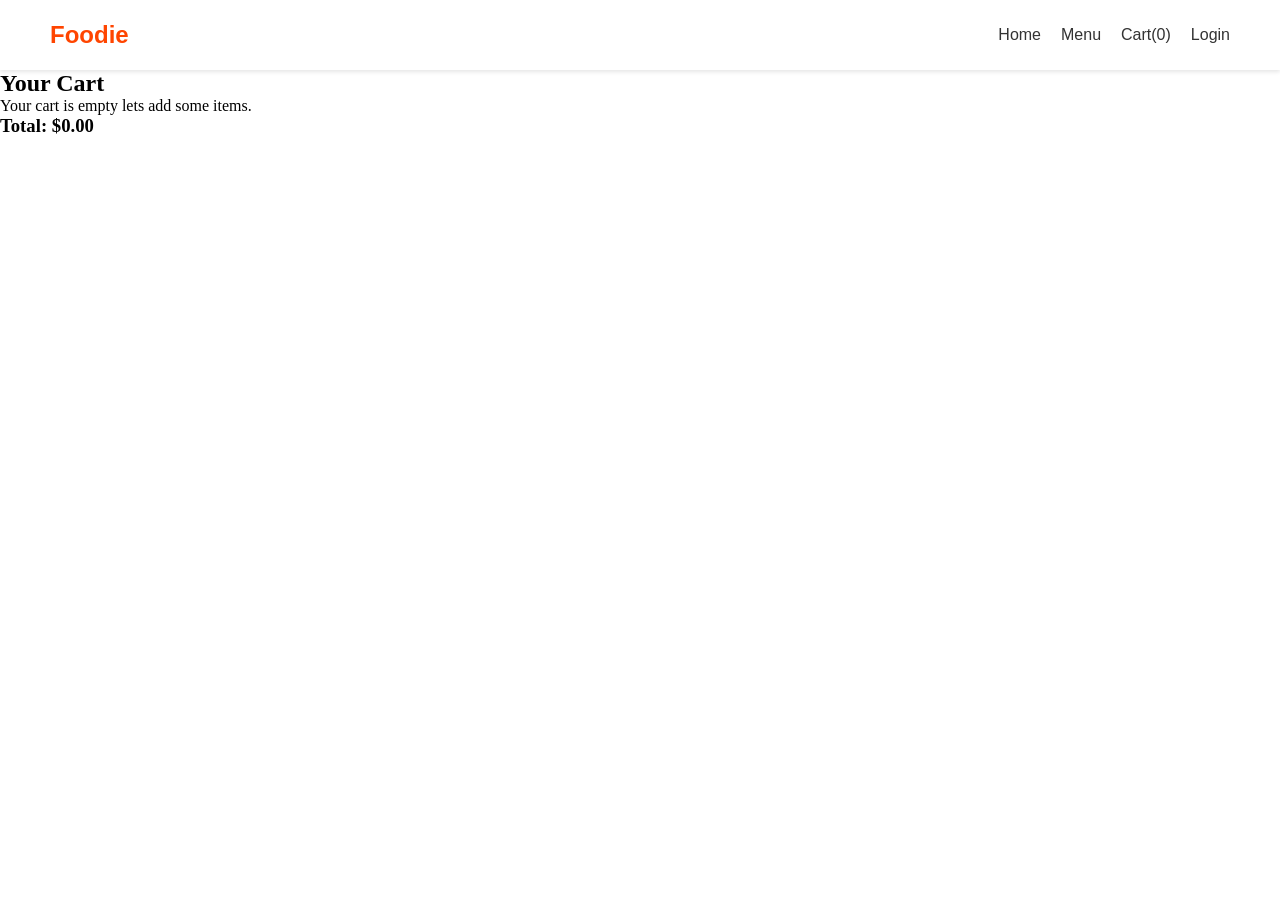
==== pages/cart.html @ 936394e1 "Initial commit: Restaurant Website project" ====
<!DOCTYPE html>
<html lang="en">
<head>
    <meta charset="UTF-8">
    <meta name="viewport" content="width=device-width, initial-scale=1.0">
    <title>Cart - Foodie</title>
    <link rel="stylesheet" href="../style.css">
</head>

<body>
    <header>
        <div class="logo">Foodie</div>
        <nav>
            <a href="../index.html">Home</a>
            <a href="menu.html">Menu</a>
            <a href="cart.html" class="active">Cart(<span id="cart-count">0</span>)</a>
            <a href="login.html">Login</a>
        </nav>
    </header>
    <section class="cart-section">
        <h2>Your Cart</h2>
        <div id="cart-items"></div>
        <h3 id="cart-total">Total: $0.00</h3>
    </section>
    <script src="../script.js"></script>
</body>
</html>
---- style.css ----
*
{
    margin: 0;
    padding: 0;
    box-sizing: border-box;
}
header
{
    height:70px;
    display:flex;
    align-items: center;
    justify-content: space-between;
    padding:0 50px;
    background-color: white;
    box-shadow: 0 2px 4px rgba(0, 0, 0, 0.1);
    font-family: Arial, sans-serif;
}
nav a
{
    text-decoration:none;
    color: #333;
    font-size: 16px;
    font-weight: 500;
}
.logo
{
    font-size: 24px;
    color:orangered;
    font-weight: bold;
}
nav
{
    display:flex;
    gap: 20px;
}
nav a:hover
{
    color:orangered;
}
.hero
{
    min-height:500px;
    display:flex;
    align-items: center;
    justify-content: center;
    text-align: center;
    background-color:#fff3e6;
    padding:50px 20px;
}
.hero-content h1
{
    font-size: 48px;
    color:orangered;
    margin-bottom: 20px;
    line-height: 1.2;
}
.hero-content p
{
    font-size: 18px;
    color: #666;
    margin-bottom: 20px;
}
.search-box
{
    display:flex;
    justify-content: center;
    margin-bottom: 20px;
}
.search-box input
{
    padding: 10px;
    width: 300px;
    border: 1px solid #ccc;
    border-radius: 6px;
    outline: none;
    font-size: 16px;
    margin-right:5px;
}
.search-box button
{
    padding: 10px 20px;
    background-color:orangered;
    color:white;
    border:none;
    border-radius: 6px;
    cursor:pointer;
    font-size: 16px;
}
.explore-btn:hover
{
    background-color:#555;
}
.fooddisplay
{
    font-family: Arial, sans-serif;
    background-color: #f9f9f9;
    padding: 50px;
}

#our-menu
{
    text-align: center;
    color: orangered;
    margin: 50px 0;
    font-size: 32px;
    font-weight: bold;
}

.fooditems
{
    display: flex;
    align-items: center;
    justify-content: center;
    gap: 20px;
    padding: 0 50px;
    flex-wrap: wrap;
}


.fooditem
{
    width: 300px;
    padding: 25px;
    background-color: white;
    border-radius: 10px;
    box-shadow: 0 4px 10px rgba(0, 0, 0, 0.1);
    text-align: center;
    transition: transform 0.3s;
}

.fooditem:hover
{
    transform: translateY(-5px);
}

.fooditem h3
{
    font-size: 22px;
    margin-bottom: 10px;
}

.fooditem p
{
    color: #666;
    line-height: 1.5;
    margin-bottom: 15px;
}

.fooditem h4
{
    font-size: 20px;
    color: orangered;
    margin-bottom: 15px;
}

.addtocart-btn
{
    padding: 10px 20px;
    background-color: orangered;
    color: white;
    border: none;
    border-radius: 6px;
    cursor: pointer;
    font-size: 16px;
}

.addtocart-btn:hover
{
    background-color: #555;
}
/* Menu Page */

.menu-section
{
    padding: 40px;
    text-align: center;
}

.menu-section h2
{
    font-size: 32px;
    margin-bottom: 30px;
}

.menu-items
{
    display: grid;
    grid-template-columns: repeat(3, 1fr);
    gap: 25px;
}

.menu-item
{
    background-color: white;
    padding: 25px;
    border-radius: 10px;
    box-shadow: 0 2px 8px rgba(0, 0, 0, 0.15);
}

.menu-item h3
{
    margin-bottom: 10px;
}

.menu-item p
{
    color: #666;
    min-height: 45px;
}

.menu-item h4
{
    font-size: 20px;
    margin: 15px 0;
}

.menu-item .addtocart-btn
{
    padding: 10px 18px;
    border: none;
    border-radius: 5px;
    cursor: pointer;
}
/* Menu Page */

.menu-section
{
    padding: 40px;
    text-align: center;
}

.menu-section h2
{
    font-size: 32px;
    margin-bottom: 30px;
}

.menu-items
{
    display: grid;
    grid-template-columns: repeat(3, 1fr);
    gap: 25px;
}

.menu-item
{
    background-color: white;
    padding: 25px;
    border-radius: 10px;
    box-shadow: 0 2px 8px rgba(0, 0, 0, 0.15);
}

.menu-item h3
{
    margin-bottom: 10px;
}

.menu-item p
{
    color: #666;
    min-height: 45px;
}

.menu-item h4
{
    font-size: 20px;
    margin: 15px 0;
}
/* images of the food */
.fooditems img
{
    width: 100%;
    height: 200px;
    object-fit: cover;
    border-radius: 10px;
    margin-bottom: 15px;
}

.categories
{
    display: flex;
    justify-content: center;
    gap: 15px;
    margin-bottom: 30px;
}
.category-btn
{
    padding: 10px 20px;
    border: none;
    border-radius: 20px;
    background-color: white;
    color: #333;
    cursor: pointer;
    font-size: 16px;
}
.category-btn:hover
{
    background-color: orangered;
    color: white;
}
.category-btn.active
{
    background-color: orangered;
    color: white;
}
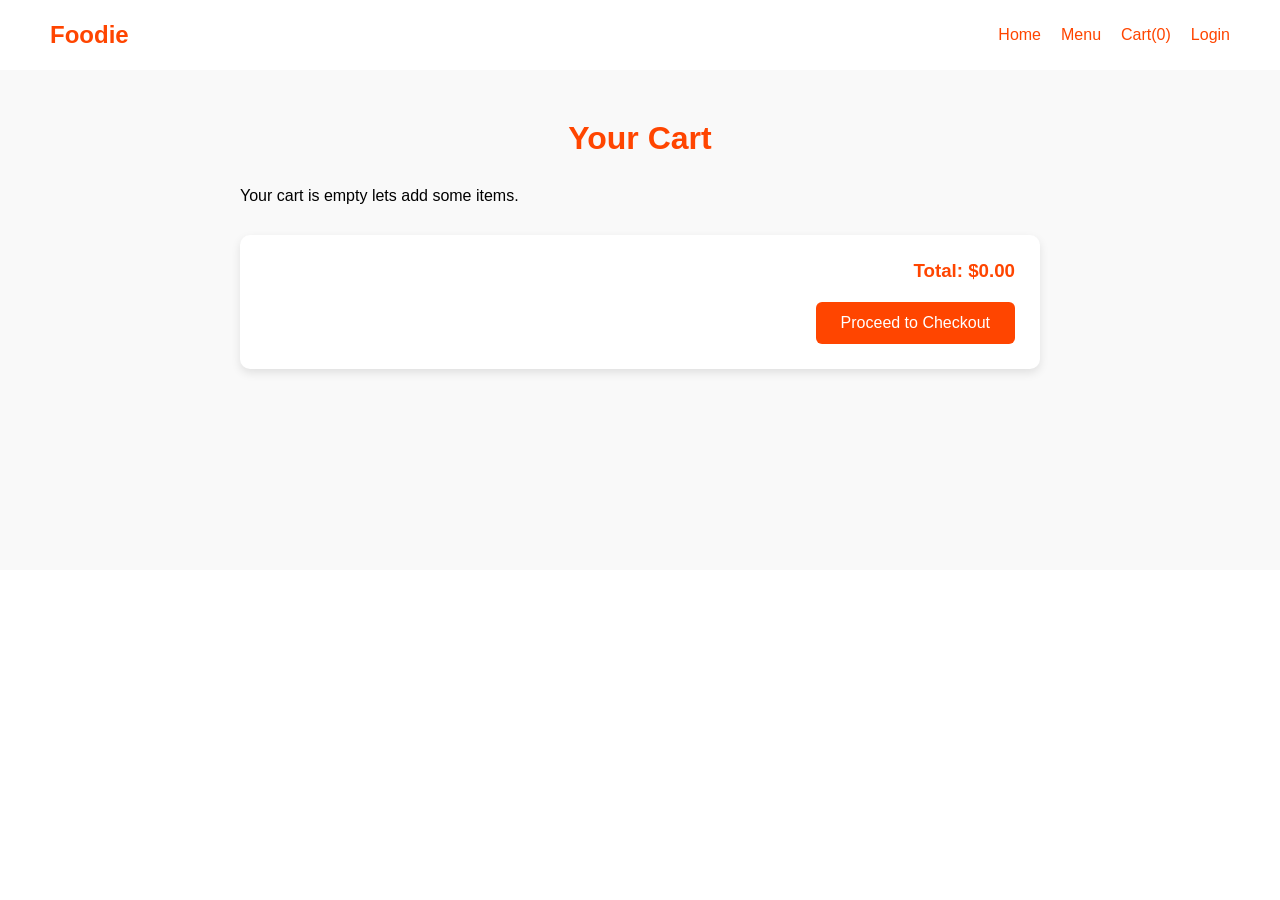
==== commit e380d093: "Update restaurant website pages, styles, script, and images" ====
--- a/pages/cart.html
+++ b/pages/cart.html
@@ -20,7 +20,10 @@
     <section class="cart-section">
         <h2>Your Cart</h2>
         <div id="cart-items"></div>
-        <h3 id="cart-total">Total: $0.00</h3>
+        <div class="cart-summary">
+            <h3 id="cart-total">Total: $0.00</h3>
+            <button id="checkout-btn">Proceed to Checkout</button>
+        </div>
     </section>
     <script src="../script.js"></script>
 </body>
--- a/style.css
+++ b/style.css
@@ -18,7 +18,7 @@
 nav a
 {
     text-decoration:none;
-    color: #333;
+    color: orangered;
     font-size: 16px;
     font-weight: 500;
 }
@@ -35,29 +35,62 @@
 }
 nav a:hover
 {
-    color:orangered;
+    color:#333;
 }
 .hero
 {
-    min-height:500px;
-    display:flex;
+    min-height: 550px;
+    display: flex;
     align-items: center;
-    justify-content: center;
-    text-align: center;
-    background-color:#fff3e6;
-    padding:50px 20px;
+    justify-content: flex-start;
+    text-align: left;
+    background-image:
+        linear-gradient(
+            90deg,
+            rgba(0, 0, 0, 0.80) 0%,
+            rgba(0, 0, 0, 0.60) 40%,
+            rgba(0, 0, 0, 0.15) 75%,
+            rgba(0, 0, 0, 0.05) 100%
+        ),
+        url("./images/backimage.png");
+    background-size: cover;
+    background-position: center;
+    padding: 60px 80px;
+}
+.hero-content
+{
+    max-width: 600px;
+}
+.hero-small-text
+{
+    font-size: 18px;
+    color: #ff7043;
+    font-weight: bold;
+    margin-bottom: 15px;
 }
 .hero-content h1
 {
-    font-size: 48px;
-    color:orangered;
+    font-size: 56px;
+    line-height: 1.1;
+    color: white;
     margin-bottom: 20px;
-    line-height: 1.2;
+    font-weight: 700;
+    text-shadow: 2px 2px 8px rgba(0, 0, 0, 0.6);
+}
+
+.hero-description
+{
+    max-width: 550px;
+    margin-bottom: 30px;
+    color: #f5f5f5;
+    font-size: 18px;
+    line-height: 1.6;
+    text-shadow: 1px 1px 5px rgba(0, 0, 0, 0.7);
 }
 .hero-content p
 {
-    font-size: 18px;
-    color: #666;
+    font-size: 22px;
+    color: orangered;
     margin-bottom: 20px;
 }
 .search-box
@@ -68,13 +101,14 @@
 }
 .search-box input
 {
-    padding: 10px;
-    width: 300px;
-    border: 1px solid #ccc;
-    border-radius: 6px;
+    width: 380px;
+    padding: 14px 18px;
+    border: none;
+    border-radius: 8px;
     outline: none;
     font-size: 16px;
-    margin-right:5px;
+    background-color: white;
+    box-shadow: 0 4px 15px rgba(0, 0, 0, 0.2);
 }
 .search-box button
 {
@@ -85,6 +119,7 @@
     border-radius: 6px;
     cursor:pointer;
     font-size: 16px;
+    margin-left: 1px;
 }
 .explore-btn:hover
 {
@@ -302,4 +337,574 @@
 {
     background-color: orangered;
     color: white;
+}
+#no-food-message
+{
+    display: none;
+    text-align: center;
+    width: 100%;
+    color: #666;
+    font-size: 18px;
+}
+
+
+.cart-section
+{
+    min-height: 500px;
+    padding: 50px;
+    background-color: #f9f9f9;
+    font-family: Arial, sans-serif;
+}
+
+.cart-section h2
+{
+    text-align: center;
+    color: orangered;
+    font-size: 32px;
+    margin-bottom: 30px;
+}
+
+#cart-items
+{
+    max-width: 800px;
+    margin: 0 auto;
+}
+
+.cart-summary
+{
+    max-width: 800px;
+    margin: 30px auto 0;
+    padding: 25px;
+    background-color: white;
+    border-radius: 10px;
+    box-shadow: 0 4px 10px rgba(0, 0, 0, 0.1);
+    text-align: right;
+}
+
+#cart-total
+{
+    color: orangered;
+    margin-bottom: 20px;
+}
+
+#checkout-btn
+{
+    padding: 12px 25px;
+    background-color: orangered;
+    color: white;
+    border: none;
+    border-radius: 6px;
+    cursor: pointer;
+    font-size: 16px;
+}
+
+#checkout-btn:hover
+{
+    background-color: #555;
+}
+
+.cart-item-info h3
+{
+    margin-bottom: 8px;
+}
+
+.cart-item-info p
+{
+    color: #666;
+}
+
+.cart-item-controls
+{
+    display: flex;
+    align-items: center;
+    gap: 10px;
+}
+
+.cart-item-controls button
+{
+    padding: 8px 12px;
+    border: none;
+    border-radius: 5px;
+    cursor: pointer;
+}
+
+.increase-btn,
+.decrease-btn
+{
+    background-color: #eee;
+}
+
+.remove-btn
+{
+    background-color: orangered;
+    color: white;
+}
+
+.quantity
+{
+    font-weight: bold;
+    min-width: 20px;
+    text-align: center;
+}
+
+
+
+.why-foodie
+{
+    padding: 70px 50px;
+    background-color: white;
+    font-family: Arial, sans-serif;
+}
+
+.why-foodie h2
+{
+    text-align: center;
+    color: orangered;
+    font-size: 32px;
+    margin-bottom: 45px;
+}
+
+.why-foodie-container
+{
+    display: flex;
+    justify-content: center;
+    gap: 25px;
+    flex-wrap: wrap;
+    max-width: 1200px;
+    margin: 0 auto;
+}
+
+.why-card
+{
+    width: 250px;
+    padding: 30px 20px;
+    text-align: center;
+    background-color: #fff8f3;
+    border-radius: 12px;
+    transition: 0.3s;
+}
+
+.why-card:hover
+{
+    transform: translateY(-8px);
+    box-shadow: 0 8px 20px rgba(0, 0, 0, 0.12);
+}
+
+.why-icon
+{
+    font-size: 40px;
+    margin-bottom: 15px;
+}
+
+.why-card h3
+{
+    font-size: 21px;
+    margin-bottom: 12px;
+    color: #222;
+}
+
+.why-card p
+{
+    color: #666;
+    line-height: 1.6;
+    font-size: 15px;
+}
+
+/* Call-to-Action section */
+
+.cta-section
+{
+    padding: 70px 30px;
+    background-color: #f9f9f9;
+    text-align: center;
+}
+
+.cta-content
+{
+    max-width: 900px;
+    margin: 0 auto;
+
+    padding: 60px 40px;
+
+    background:
+        linear-gradient(
+            135deg,
+            #ff5a00,
+            #ff8c42
+        );
+
+    color: white;
+
+    border-radius: 20px;
+
+    box-shadow: 0 8px 25px rgba(0, 0, 0, 0.12);
+}
+
+.cta-small-text
+{
+    font-size: 17px;
+    margin-bottom: 15px;
+    font-weight: bold;
+}
+
+.cta-content h2
+{
+    font-size: 42px;
+    margin-bottom: 18px;
+}
+
+.cta-content p
+{
+    font-size: 18px;
+    line-height: 1.6;
+    margin-bottom: 30px;
+}
+
+.cta-btn
+{
+    display: inline-block;
+
+    padding: 13px 28px;
+
+    background-color: white;
+    color: orangered;
+
+    text-decoration: none;
+
+    border-radius: 8px;
+
+    font-size: 16px;
+    font-weight: bold;
+
+    transition: 0.3s;
+}
+
+.cta-btn:hover
+{
+    background-color: #222;
+    color: white;
+    transform: translateY(-3px);
+}
+
+/* Footer */
+
+.footer
+{
+    background-color: #222;
+    color: white;
+    padding-top: 50px;
+    font-family: Arial, sans-serif;
+}
+
+.footer-container
+{
+    max-width: 1200px;
+    margin: 0 auto;
+    padding: 0 40px 40px;
+
+    display: flex;
+    justify-content: space-between;
+    gap: 50px;
+}
+
+.footer-about,
+.footer-links,
+.footer-contact,
+.footer-social
+{
+    flex: 1;
+}
+
+.footer-logo
+{
+    font-size: 28px;
+    font-weight: bold;
+    color: orangered;
+    margin-bottom: 15px;
+}
+
+.footer-about p
+{
+    color: #bbb;
+    line-height: 1.6;
+    max-width: 280px;
+}
+
+.footer h3
+{
+    font-size: 18px;
+    margin-bottom: 18px;
+}
+
+.footer-links
+{
+    display: flex;
+    flex-direction: column;
+    gap: 10px;
+}
+
+.footer-links a
+{
+    color: #bbb;
+    text-decoration: none;
+}
+
+.footer-links a:hover
+{
+    color: orangered;
+}
+
+.footer-contact p
+{
+    color: #bbb;
+    margin-bottom: 10px;
+}
+
+.social-icons
+{
+    display: flex;
+    flex-direction: column;
+    gap: 10px;
+}
+
+.social-icons a
+{
+    color: #bbb;
+    text-decoration: none;
+}
+
+.social-icons a:hover
+{
+    color: orangered;
+}
+
+.footer-bottom
+{
+    border-top: 1px solid #444;
+    text-align: center;
+    padding: 20px;
+}
+
+.footer-bottom p
+{
+    color: #999;
+    font-size: 14px;
+}
+
+@media (max-width: 768px)
+{
+    .footer-container
+    {
+        flex-direction: column;
+        gap: 30px;
+        padding: 0 25px 40px;
+    }
+
+    .footer-about p
+    {
+        max-width: 100%;
+    }
+}
+
+/* css for the login page */
+
+.login-section
+{
+    min-height: 600px;
+    display: flex;
+    justify-content: center;
+    align-items: center;
+    background-color: #f9f9f9;
+    padding: 50px 20px;
+    font-family: Arial, sans-serif;
+}
+
+
+.login-container
+{
+    width: 400px;
+    padding: 40px;
+    background-color: white;
+    border-radius: 12px;
+    box-shadow: 0 5px 20px rgba(0, 0, 0, 0.1);
+}
+
+
+.login-container h2
+{
+    text-align: center;
+    color: orangered;
+    font-size: 30px;
+    margin-bottom: 10px;
+}
+
+
+.login-subtitle
+{
+    text-align: center;
+    color: #666;
+    margin-bottom: 30px;
+}
+
+
+.form-group
+{
+    margin-bottom: 20px;
+}
+
+
+.form-group label
+{
+    display: block;
+    margin-bottom: 8px;
+    font-size: 15px;
+    font-weight: bold;
+    color: #333;
+    margin-top: 10px;
+}
+
+
+.form-group input
+{
+    width: 100%;
+    padding: 12px 14px;
+    border: 1px solid #ddd;
+    border-radius: 6px;
+    outline: none;
+    font-size: 15px;
+}
+
+
+.form-group input:focus
+{
+    border-color: orangered;
+    box-shadow: 0 0 0 3px rgba(255, 69, 0, 0.1);
+}
+
+
+.login-btn
+{
+    width: 100%;
+    padding: 13px;
+    background-color: orangered;
+    color: white;
+    border: none;
+    border-radius: 6px;
+    cursor: pointer;
+    font-size: 16px;
+    font-weight: bold;
+    margin-top: 10px;
+}
+
+
+.login-btn:hover
+{
+    background-color: #d93800;
+}
+
+
+.register-link
+{
+    text-align: center;
+    margin-top: 25px;
+    color: #666;
+}
+
+
+.register-link a
+{
+    color: orangered;
+    text-decoration: none;
+    font-weight: bold;
+}
+
+
+.register-link a:hover
+{
+    text-decoration: underline;
+}
+
+
+/* css for the register button*/
+
+
+.register-section
+{
+    min-height: 650px;
+    display: flex;
+    justify-content: center;
+    align-items: center;
+    background-color: #f9f9f9;
+    padding: 50px 20px;
+    font-family: Arial, sans-serif;
+}
+
+
+.register-container
+{
+    width: 450px;
+    padding: 40px;
+    background-color: white;
+    border-radius: 12px;
+    box-shadow: 0 5px 20px rgba(0, 0, 0, 0.1);
+}
+
+
+.register-container h2
+{
+    text-align: center;
+    color: orangered;
+    font-size: 30px;
+    margin-bottom: 10px;
+}
+
+
+.register-subtitle
+{
+    text-align: center;
+    color: #666;
+    margin-bottom: 30px;
+}
+
+
+.register-btn
+{
+    width: 100%;
+    padding: 13px;
+    background-color: orangered;
+    color: white;
+    border: none;
+    border-radius: 6px;
+    cursor: pointer;
+    font-size: 16px;
+    font-weight: bold;
+    margin-top: 5px;
+}
+
+
+.register-btn:hover
+{
+    background-color: #d93800;
+}
+
+
+.login-link
+{
+    text-align: center;
+    margin-top: 25px;
+    color: #666;
+}
+
+
+.login-link a
+{
+    color: orangered;
+    text-decoration: none;
+    font-weight: bold;
+}
+
+
+.login-link a:hover
+{
+    text-decoration: underline;
 }
